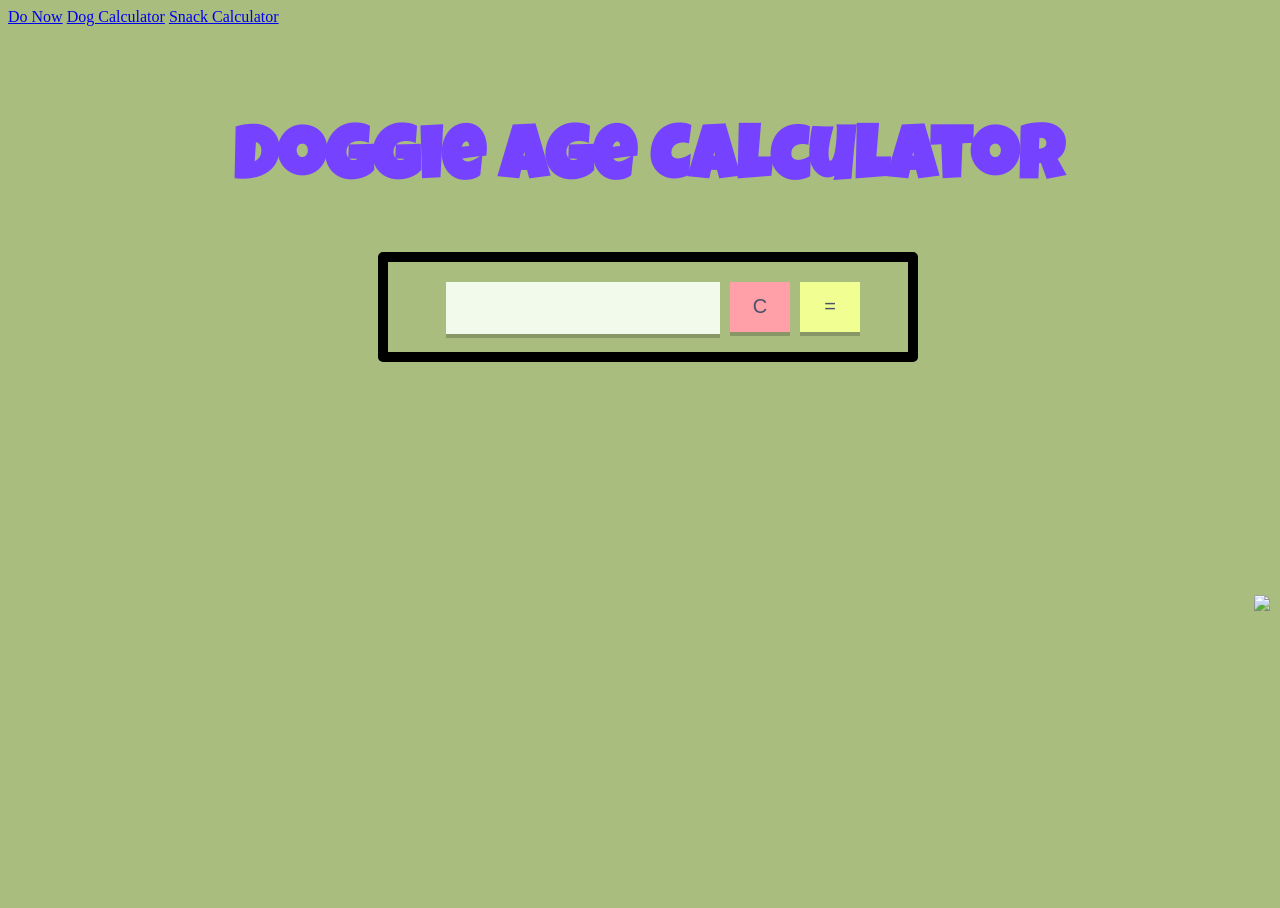
==== dogCalculator.html @ a2895f4d "Add files via upload" ====
<!DOCTYPE html>
<html>

<head>
  <meta charset="utf-8">
  <meta name="viewport" content="width=device-width">
  <title>Doggie Calculator</title>
  <link rel="preconnect" href="https://fonts.googleapis.com">
  <link rel="preconnect" href="https://fonts.gstatic.com" crossorigin>
  <link href="https://fonts.googleapis.com/css2?family=Luckiest+Guy&display=swap" rel="stylesheet">
  <link href="dogCalculator.css" rel="stylesheet" type="text/css" />
  <script defer src="dogCalculator.js"></script>
</head>

<body>
    <div class="navbar">
        <a href="index.html">Do Now</a>
        <a href="dogCalculator.html">Dog Calculator</a>
        <a href="snackCalculator.html">Snack Calculator</a>
    </div>
    
  <h1>Doggie Age Calculator</h1>
  <img src="https://media3.giphy.com/media/yc5l73hFEJJtnBRztr/giphy.gif?cid=ecf05e47u11yy0c0urngmj9gxd6wesr6u93ynov7jhcli1ld&rid=giphy.gif&ct=s">
  <div id="calculator">
    <input type="text" class="input" value="">
    <input type="button" class="clear" value=" C ">
    <input type="button" class="equals" value="=">
    <br>
  </div>
  <div class="result">
  </div>
</body>

</html>
---- dogCalculator.css ----
html, body {
    height: 100%;
    width: 100%;
  }
  
  body{
      background-color: #a9bd7e;
  }
  
  h1 {
    text-align: center;
    font-family: 'Luckiest Guy', cursive;
    color: #7542ff;
    font-size: 75px;
    padding-top: 50px;
  }
  
  img {
    position: absolute;
    height: 300px;
    right: 10px;
    bottom: 5px;
  }
  
  #calculator {
    display: flex;
    justify-content: center;
    text-align: center;
    border: 10px black solid;
    border-radius: 5px;
    max-width: 500px;
    margin: 0 auto;
    padding: 10px;
  }
  
  input {
      outline: 0;
      position: relative;
      left: 5px;
      top: 5px;
      border: 0;
      color: #495069;
      background-color: 4px;
      width: 60px;
      height: 50px;
      float: left;
      margin: 5px;
      font-size: 20px;
      box-shadow: 0 4px rgba(0,0,0,0.2);
  }
  
  .input{
      width: 270px;
      font-size: 26px;
      text-align: center;
      background-color: #f1faeb;
      float: left;
  }
  
  .clear{
      float: left;
      position: relative;
      display: block;
      background-color: #ff9fa8;
      margin-bottom: 15px;
  }
  
  .equals{
      background-color: #f1ff92;
      position: relative;
  }
  
  .result {
    color: black;
    text-align: center;
    font-family: Helvetica, sans-serif;
    padding-top: 20px;
  }
  
  
  
  /* answer hover effect */
  .input:hover{
      width: 270px;
      font-size: 26px;
      text-align: center;
      box-shadow: 0 4px rgba(0,0,0,0.2);
      background-color: #f1faeb;
  }
  
  
  /* hover */
  .equals:hover{
      background-color: #e7f56b;
      box-shadow: 0 4px #b7c259;
  }
  /* hover */
  .clear:hover{
      float: left;
      display: block;
      background-color: #f297a0;
      margin-bottom: 15px;
      box-shadow: 0 4px #cc7f86;
  }
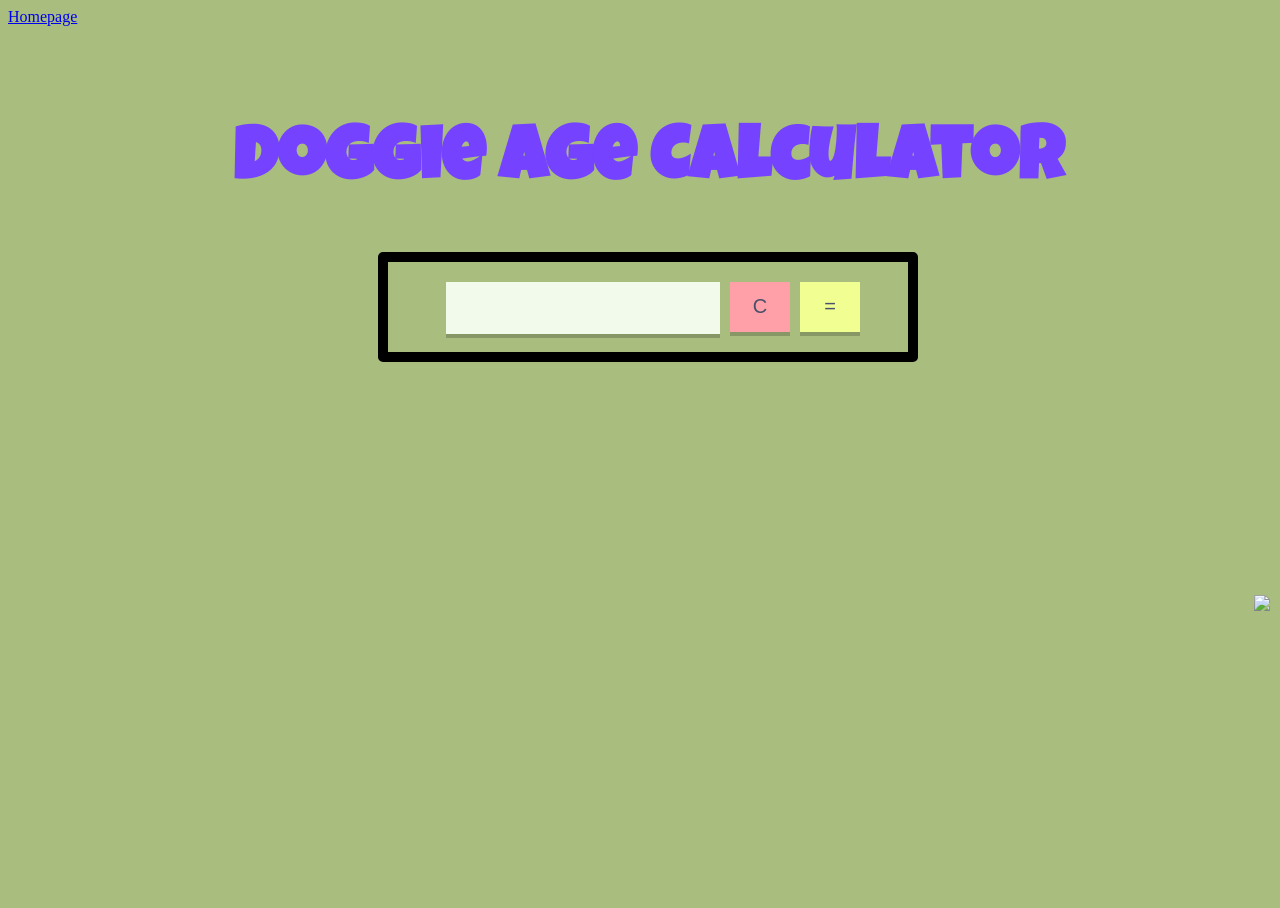
==== commit c281d574: "Update dogCalculator.html" ====
--- a/dogCalculator.html
+++ b/dogCalculator.html
@@ -14,9 +14,7 @@
 
 <body>
     <div class="navbar">
-        <a href="index.html">Do Now</a>
-        <a href="dogCalculator.html">Dog Calculator</a>
-        <a href="snackCalculator.html">Snack Calculator</a>
+        <a href="index.html">Homepage</a>
     </div>
     
   <h1>Doggie Age Calculator</h1>
@@ -31,4 +29,4 @@
   </div>
 </body>
 
-</html>+</html>
